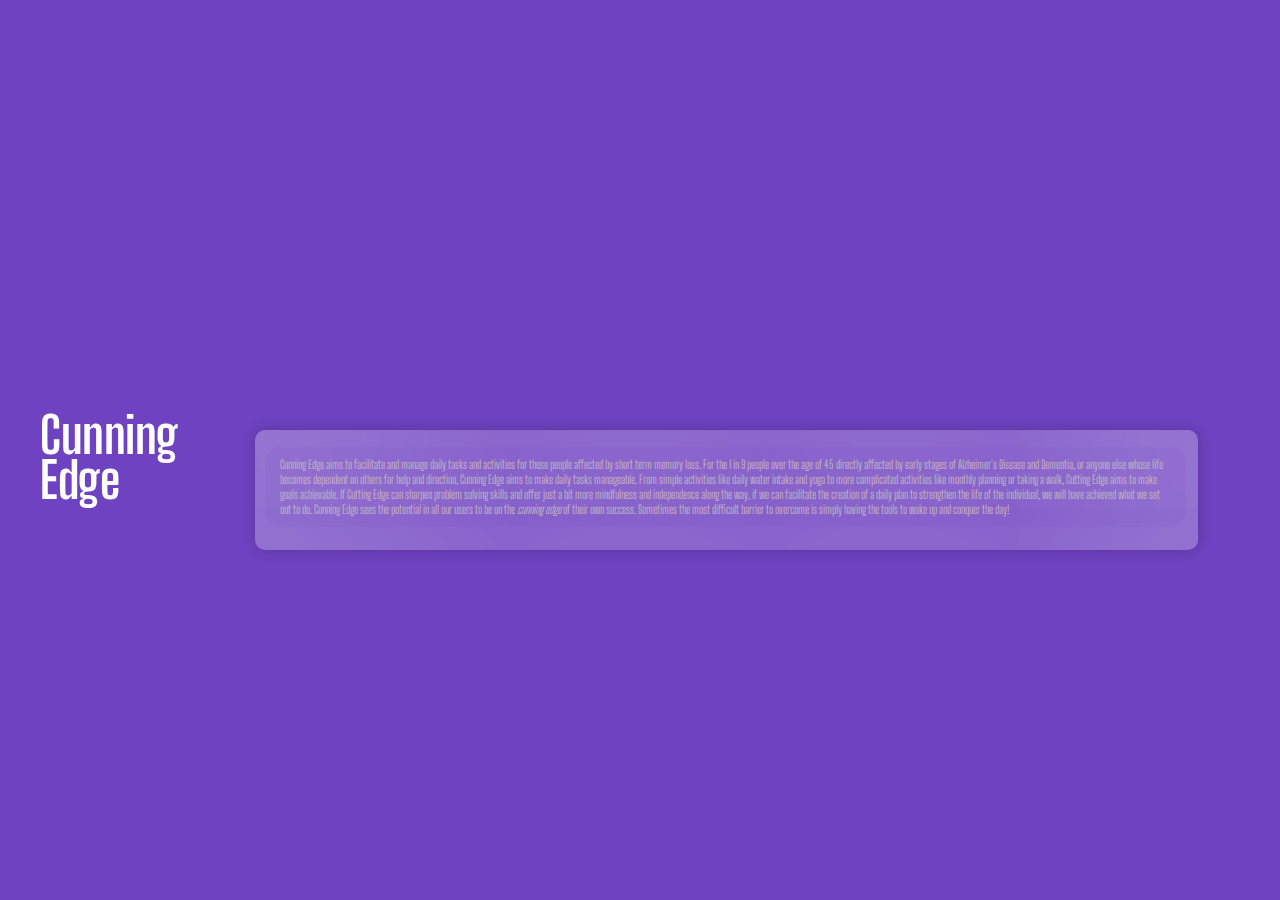
==== index.html @ 085a483a "changes in styling and changed html name" ====
<!DOCTYPE html>
<html lang="en">
<head>
    <meta charset="UTF-8">
    <meta http-equiv="X-UA-Compatible" content="IE=edge">
    <meta name="viewport" content="width=device-width, initial-scale=1.0">
    <link rel="stylesheet" href="style.css">
    <title>About Us</title>
</head>
<body>
    <!-- INSERT HEADER/LOGO-->
    <!-- HEADER -->
    <header>
        <h1 id="logo">Cunning<br>Edge</h1>
            <!-- <img src="images/body-icon-23.jpeg" alt="logo pic"> -->
    </header>
    
    <!-- INSERT NAVBAR-->

    
    <!-- SHOWCASE EFFECT-->
    <section id="showcase"> 
        <div class="show-container">
            <p>Cunning Edge aims to facilitate and manage daily tasks and activities for those people
                affected by short term memory loss. For the 1 in 9 people over the age of 45 directly
                affected by early stages of Alzheimer's Disease and Dementia, or anyone else whose life becomes dependent on others for help and direction, Cunning Edge aims to make daily tasks manageable. From simple activities like daily water intake and yoga to more complicated activities like monthly planning or taking a walk, Cutting Edge aims to make goals achievable. If Cutting Edge can sharpen problem solving skills and offer just a bit more mindfulness and independence along the way, if we can facilitate the creation of a daily plan to strengthen the life of the individual, we will have achieved what we set out to do. Cunning Edge sees the potential in all our users to be on the <i>cunning edge</i> of their own success. Sometimes the most difficult barrier to overcome is simply having the tools to wake up and conquer the day!
                </p>
        </div>       
    </section> 
</body>
</html>
---- style.css ----
@import url('https://fonts.googleapis.com/css2?family=Big+Shoulders+Display:wght@100;300&family=Comfortaa:wght@400;700&family=Just+Another+Hand&display=swap');

* {
    box-sizing: border-box;
}

body {
    background-color: #6f42c1;
    font-family: 'Big Shoulders Display', cursive;
    display: flex;
    align-items: center;
    justify-content: center;
    height: 100vh;
    margin: 0;
    padding: 5px;
}


header #logo {
    margin-left: 35px;
    margin-top: 50px;;
    font-size: 50px;
    color: #fff;
    line-height: 45px;
    letter-spacing: -.5px;
}

/* NAVBAR */

/* Showcase */
#showcase {
    margin: 20px;
    margin-top: 100px;
    width: 90%;
    padding: 5px;
    backdrop-filter: blur(1, 2);
}

.show-container {
    background:inherit;
    box-shadow: 0 0 1rem rgba(0, 0, 0, 0.2);
    position: relative;
    max-width: 90%;
    margin: auto;
    margin-bottom: 0;
    border-radius: 10px;
    padding: 5px 12px 20px 10px;
    overflow: hidden;
    z-index: 1;
 }

 .show-container:before {
    content: '';
    background:inherit;
    position: absolute;
    margin: -20px;
    top: 0;
    left: 0;
    right: 0;
    bottom: 0;
    box-shadow: inset 0 0 1500px rgba(255, 255, 255, .5);
    filter: blur(10px);
    z-index: -1;
}

 /* flip the gradient opacity */
.show-container p {
    background: radial-gradient(circle, rgba(111,66,193,0.0980392156862745) 100%, rgba(102,16,242,0.6274509803921569) 0%);
    background: blur;
    margin-bottom: 3px;
    border-radius: 15px;
    padding: 10px 15px;
    color:rgb(194, 180, 194);
    font-size: .75rem
}
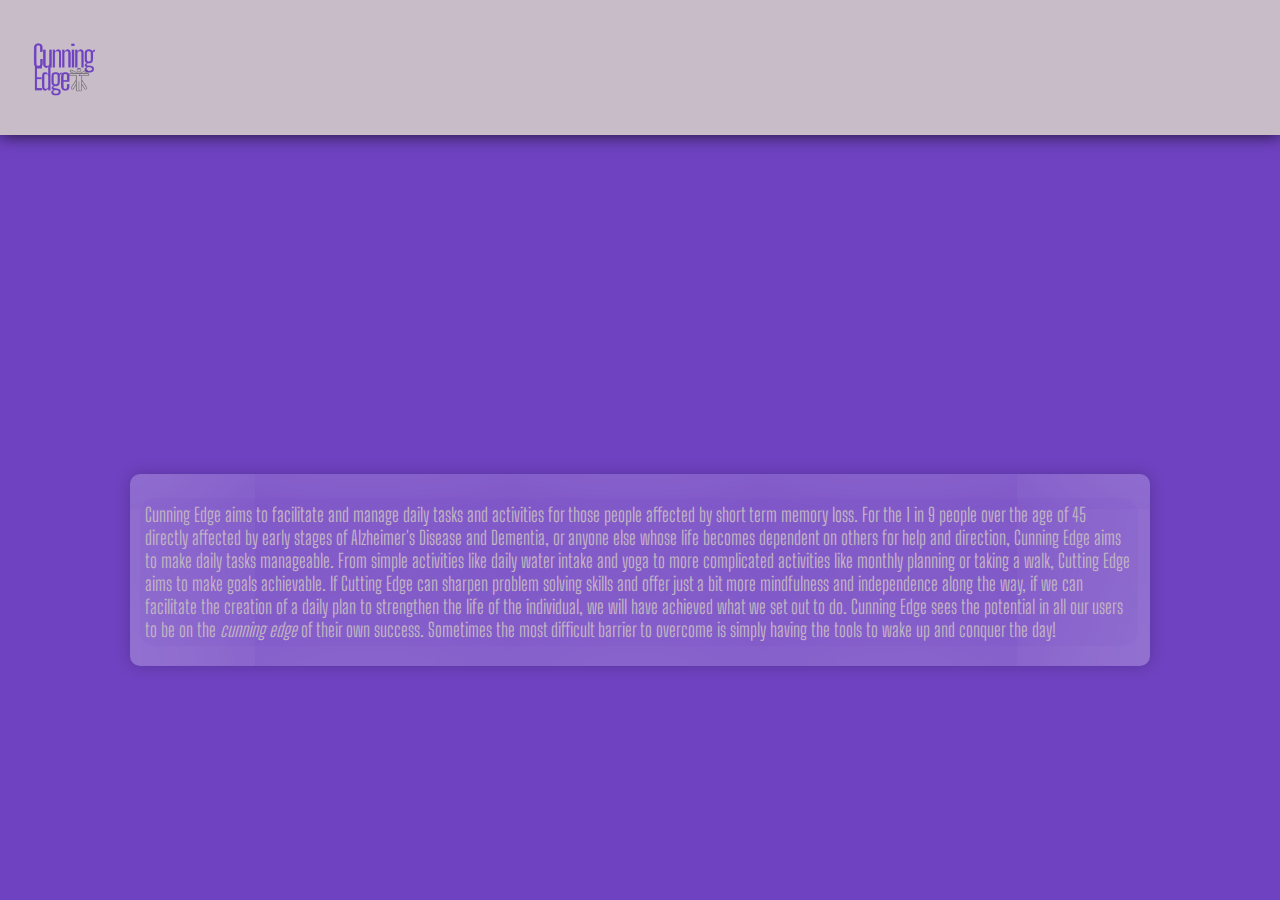
==== commit 8f008ea5: "added header and logo" ====
--- a/index.html
+++ b/index.html
@@ -9,11 +9,10 @@
 </head>
 <body>
     <!-- INSERT HEADER/LOGO-->
-    <!-- HEADER -->
-    <header>
-        <h1 id="logo">Cunning<br>Edge</h1>
-            <!-- <img src="images/body-icon-23.jpeg" alt="logo pic"> -->
-    </header>
+        <!-- HEADER/LOGO -->
+        <header i> 
+            <img src="images/logo.png" alt="logo pic">
+       </header>
     
     <!-- INSERT NAVBAR-->
 
--- a/style.css
+++ b/style.css
@@ -1,8 +1,9 @@
 @import url('https://fonts.googleapis.com/css2?family=Big+Shoulders+Display:wght@100;300&family=Comfortaa:wght@400;700&family=Just+Another+Hand&display=swap');
 
-* {
+ * {
     box-sizing: border-box;
-}
+} 
+
 
 body {
     background-color: #6f42c1;
@@ -10,27 +11,40 @@
     display: flex;
     align-items: center;
     justify-content: center;
-    height: 100vh;
+    height: 85vh;
     margin: 0;
     padding: 5px;
 }
 
+/* LOGO */
+header {
+    background-color: rgb(199, 188, 199);
+    position:absolute;
+    top: 0;
+    width: 100vw;
+    height: 15vh;
+    
+    box-shadow: 0 0 1rem rgba(0, 0, 0, 0.8);
+    z-index: -1;
+}
 
-header #logo {
-    margin-left: 35px;
-    margin-top: 50px;;
-    font-size: 50px;
-    color: #fff;
-    line-height: 45px;
-    letter-spacing: -.5px;
+header img {
+    padding: 0;
+    position: flex;
+    height: 150px;
+    width: 150px;
+    margin: 0px;
+    z-index: 2;
+    opacity: 2;
 }
+
 
 /* NAVBAR */
 
 /* Showcase */
 #showcase {
     margin: 20px;
-    margin-top: 100px;
+    margin-top: 400px;
     width: 90%;
     padding: 5px;
     backdrop-filter: blur(1, 2);
@@ -42,7 +56,7 @@
     position: relative;
     max-width: 90%;
     margin: auto;
-    margin-bottom: 0;
+    margin-bottom: 5px;
     border-radius: 10px;
     padding: 5px 12px 20px 10px;
     overflow: hidden;
@@ -63,13 +77,13 @@
     z-index: -1;
 }
 
- /* flip the gradient opacity */
+ 
 .show-container p {
     background: radial-gradient(circle, rgba(111,66,193,0.0980392156862745) 100%, rgba(102,16,242,0.6274509803921569) 0%);
     background: blur;
-    margin-bottom: 3px;
+    margin-bottom: 0;
     border-radius: 15px;
-    padding: 10px 15px;
+    padding: 5px 5px;
     color:rgb(194, 180, 194);
-    font-size: .75rem
+    font-size: 1.2rem
 }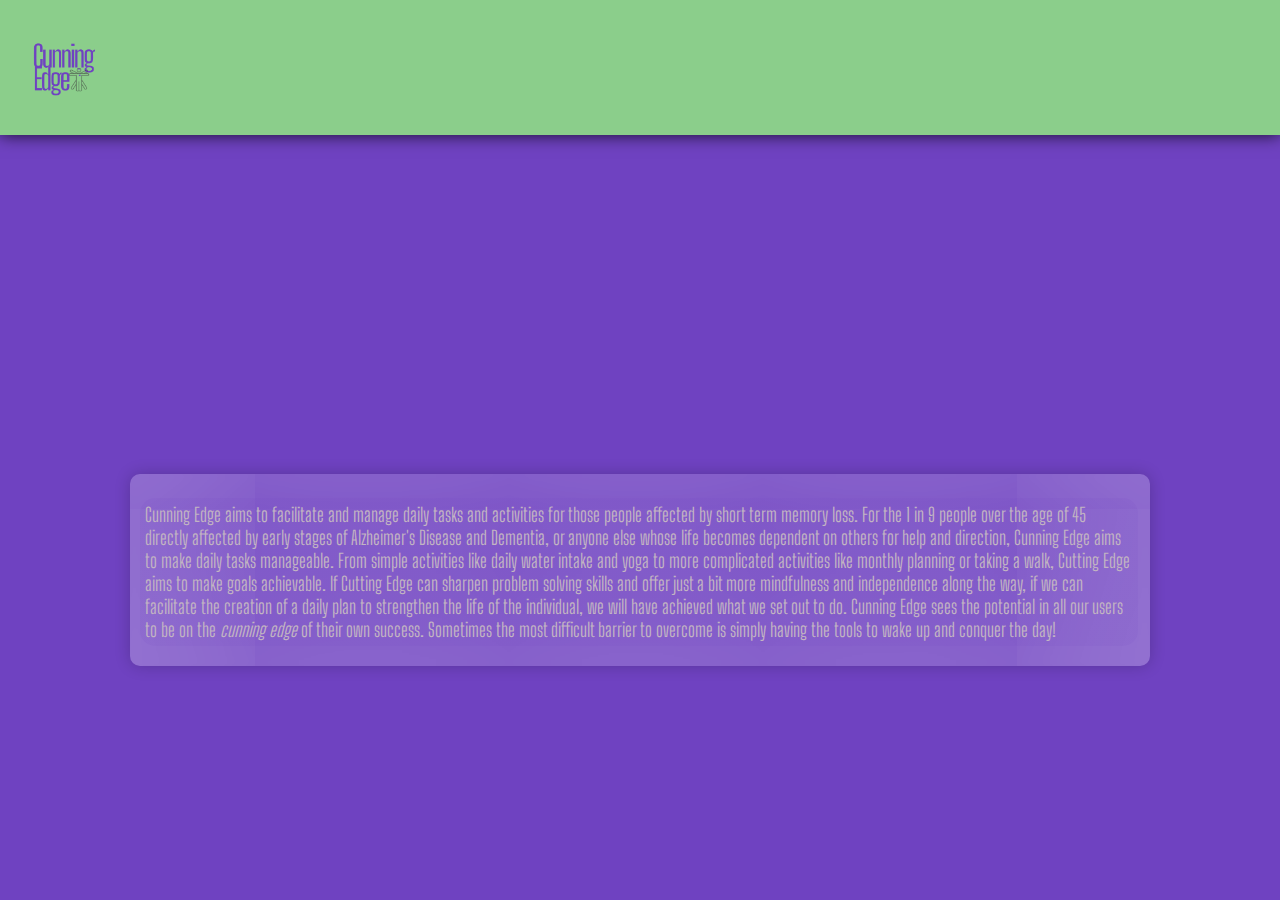
==== commit 6f6597f5: "changed color header" ====
--- a/index.html
+++ b/index.html
@@ -10,7 +10,7 @@
 <body>
     <!-- INSERT HEADER/LOGO-->
         <!-- HEADER/LOGO -->
-        <header i> 
+        <header> 
             <img src="images/logo.png" alt="logo pic">
        </header>
     
--- a/style.css
+++ b/style.css
@@ -18,7 +18,7 @@
 
 /* LOGO */
 header {
-    background-color: rgb(199, 188, 199);
+    background-color: rgb(139, 206, 139);
     position:absolute;
     top: 0;
     width: 100vw;
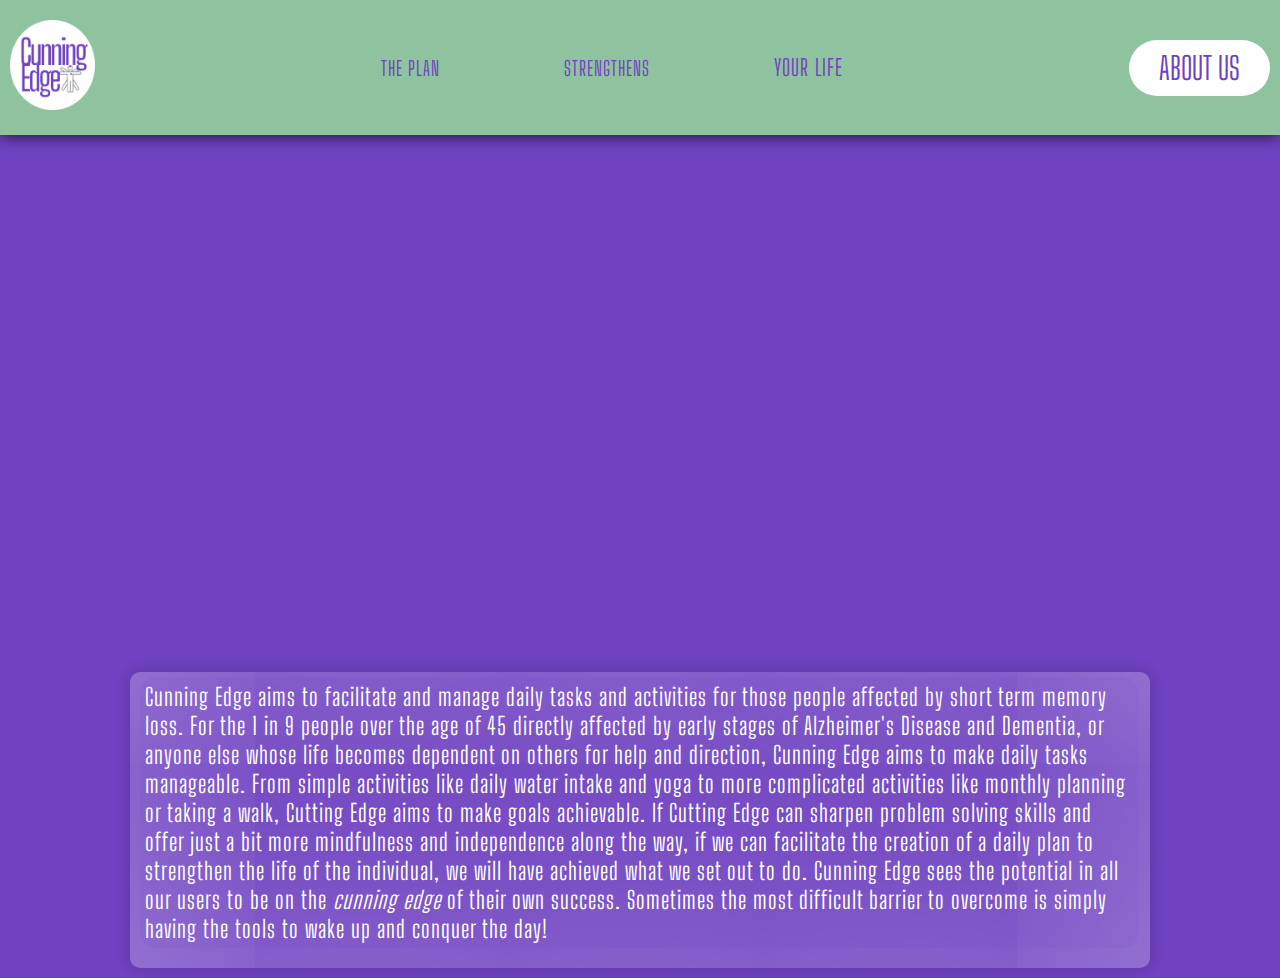
==== commit 056b25c2: "Group adjustments" ====
--- a/index.html
+++ b/index.html
@@ -8,23 +8,28 @@
     <title>About Us</title>
 </head>
 <body>
-    <!-- INSERT HEADER/LOGO-->
-        <!-- HEADER/LOGO -->
-        <header> 
-            <img src="images/logo.png" alt="logo pic">
-       </header>
-    
-    <!-- INSERT NAVBAR-->
-
-    
+    <!-- HEADER/LOGO-->
+    <!-- NAVBAR-->
+    <header id="navbar">
+        <a href="https://christinejackson464.github.io/CunningEdge_1"><img id="logo" src="images/g842.png" alt="Company Logo"></a>
+        <nav>
+            <ul class="nav-links">
+                <li><a href="https://sarahtruesdell.github.io/Calendar">The Plan</a></li>
+                <li><a href="https://christinejackson464.github.io/"alt="CapstonesplitLoading_MindBodyPage">Strengthens</a></li>
+                
+                <li><a href="https://christinejackson464.github.io/YourLife"></a>Your Life</a></li>
+            </ul>
+        </nav>
+            <a href="https://christinejackson464.github.io/AboutUs"><button>About Us</button></a>
+    </header>
     <!-- SHOWCASE EFFECT-->
-    <section id="showcase"> 
+    <section id="showcase">
         <div class="show-container">
             <p>Cunning Edge aims to facilitate and manage daily tasks and activities for those people
                 affected by short term memory loss. For the 1 in 9 people over the age of 45 directly
                 affected by early stages of Alzheimer's Disease and Dementia, or anyone else whose life becomes dependent on others for help and direction, Cunning Edge aims to make daily tasks manageable. From simple activities like daily water intake and yoga to more complicated activities like monthly planning or taking a walk, Cutting Edge aims to make goals achievable. If Cutting Edge can sharpen problem solving skills and offer just a bit more mindfulness and independence along the way, if we can facilitate the creation of a daily plan to strengthen the life of the individual, we will have achieved what we set out to do. Cunning Edge sees the potential in all our users to be on the <i>cunning edge</i> of their own success. Sometimes the most difficult barrier to overcome is simply having the tools to wake up and conquer the day!
                 </p>
-        </div>       
-    </section> 
+        </div>
+    </section>
 </body>
 </html>--- a/style.css
+++ b/style.css
@@ -1,12 +1,9 @@
 @import url('https://fonts.googleapis.com/css2?family=Big+Shoulders+Display:wght@100;300&family=Comfortaa:wght@400;700&family=Just+Another+Hand&display=swap');
-
- * {
+* {
     box-sizing: border-box;
-} 
-
-
+}
 body {
-    background-color: #6f42c1;
+    background-color: #6F42C1;
     font-family: 'Big Shoulders Display', cursive;
     display: flex;
     align-items: center;
@@ -14,8 +11,8 @@
     height: 85vh;
     margin: 0;
     padding: 5px;
+    letter-spacing: 1px;
 }
-
 /* LOGO */
 header {
     background-color: rgb(139, 206, 139);
@@ -23,11 +20,9 @@
     top: 0;
     width: 100vw;
     height: 15vh;
-    
     box-shadow: 0 0 1rem rgba(0, 0, 0, 0.8);
     z-index: -1;
 }
-
 header img {
     padding: 0;
     position: flex;
@@ -37,19 +32,71 @@
     z-index: 2;
     opacity: 2;
 }
-
-
 /* NAVBAR */
+@import url('https://fonts.googleapis.com/css2?family=Big+Shoulders+Display:wght@100;300&family=Comfortaa:wght@400;700&family=Just+Another+Hand&display=swap');
+*{
+    padding: 0;
+    margin: 0;
+    box-sizing: 0;
+}
+/* body{
+    background-color: #F3F1FF;
+} */
+li, a, button{
+    font-family: 'Big Shoulders Display', cursive;
+    text-transform: uppercase;
+    font-size: 1.4em;
+    color: #6F42C1;
+    text-decoration: none;
+}
+header{
+    /* background-image: linear-gradient(#26596D, #4090AF); */
+    display: flex;
+    justify-content: space-between;
+    align-items: center;
+    padding: 10px;
+    background-color: rgba(151, 227, 151, 0.8);
+}
+#logo{
+    width: 85px;
+    height: 90px;
+}
+.nav-links{
+    transition: all 0.2s ease 0s;
+}
+.nav-links li{
+    display: inline-block;
+    padding: 0px 60px;
+    
+}
+.nav-links li a{
+    color: #6F42C1;
+    transition: all 0.2s ease 0s;
+    font-size: 20px;
+}
+.nav-links li a:hover{
+    color: #fff;
+}
+button{
+    padding: 9px 30px;
+    background-color: #fff;
+    border: none;
+    border-radius: 50px;
+    cursor: pointer;
+    transition: all 0.2s ease 0s;
+}
+button:hover{
+    background-color: plum;
+}
 
 /* Showcase */
 #showcase {
     margin: 20px;
-    margin-top: 400px;
+    margin-top: 900px;
     width: 90%;
     padding: 5px;
     backdrop-filter: blur(1, 2);
 }
-
 .show-container {
     background:inherit;
     box-shadow: 0 0 1rem rgba(0, 0, 0, 0.2);
@@ -62,7 +109,6 @@
     overflow: hidden;
     z-index: 1;
  }
-
  .show-container:before {
     content: '';
     background:inherit;
@@ -76,14 +122,34 @@
     filter: blur(10px);
     z-index: -1;
 }
-
- 
 .show-container p {
     background: radial-gradient(circle, rgba(111,66,193,0.0980392156862745) 100%, rgba(102,16,242,0.6274509803921569) 0%);
     background: blur;
     margin-bottom: 0;
     border-radius: 15px;
     padding: 5px 5px;
-    color:rgb(194, 180, 194);
-    font-size: 1.2rem
-}+    color:rgb(255, 255, 255);
+    font-size: 1.5rem
+}
+
+@media screen and (max-width: 1080px) {
+    /* button{
+        display: none;
+    } */
+    .nav-links li{
+        padding: 0px 10px;
+    }
+}
+/* @media screen and (max-width: 730px) {
+    .nav-links {
+        display: none;
+    }
+    header{
+        display: block;
+        text-align: right;
+    }
+} */
+
+
+
+
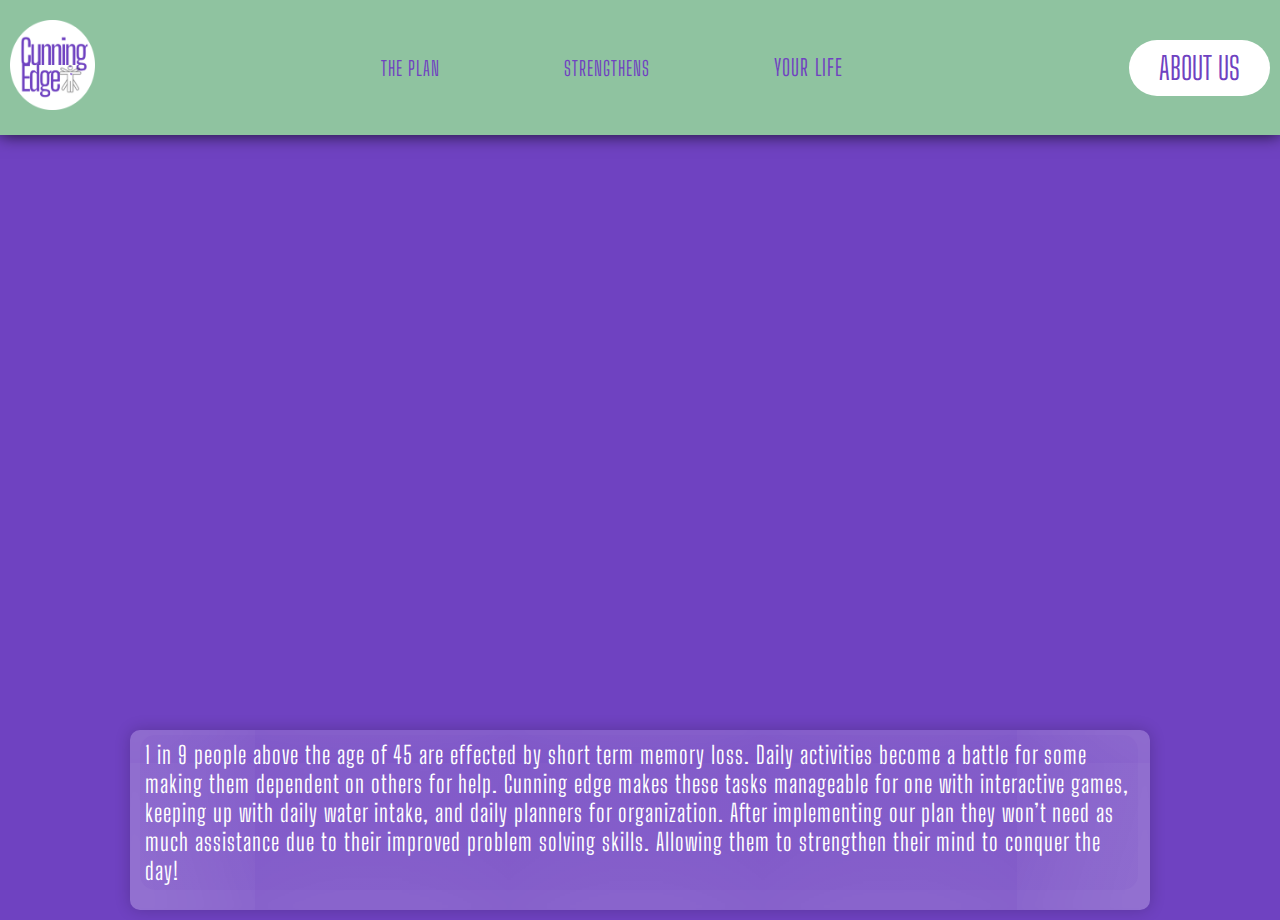
==== commit 21991289: "Simplified AboutUS per user suggestion" ====
--- a/index.html
+++ b/index.html
@@ -15,7 +15,7 @@
         <nav>
             <ul class="nav-links">
                 <li><a href="https://sarahtruesdell.github.io/Calendar">The Plan</a></li>
-                <li><a href="https://christinejackson464.github.io/"alt="CapstonesplitLoading_MindBodyPage">Strengthens</a></li>
+                <li><a href="https://christinejackson464.github.io/"alt="CapstoneSplitLoading_MindBodyPage">Strengthens</a></li>
                 
                 <li><a href="https://christinejackson464.github.io/YourLife"></a>Your Life</a></li>
             </ul>
@@ -25,10 +25,7 @@
     <!-- SHOWCASE EFFECT-->
     <section id="showcase">
         <div class="show-container">
-            <p>Cunning Edge aims to facilitate and manage daily tasks and activities for those people
-                affected by short term memory loss. For the 1 in 9 people over the age of 45 directly
-                affected by early stages of Alzheimer's Disease and Dementia, or anyone else whose life becomes dependent on others for help and direction, Cunning Edge aims to make daily tasks manageable. From simple activities like daily water intake and yoga to more complicated activities like monthly planning or taking a walk, Cutting Edge aims to make goals achievable. If Cutting Edge can sharpen problem solving skills and offer just a bit more mindfulness and independence along the way, if we can facilitate the creation of a daily plan to strengthen the life of the individual, we will have achieved what we set out to do. Cunning Edge sees the potential in all our users to be on the <i>cunning edge</i> of their own success. Sometimes the most difficult barrier to overcome is simply having the tools to wake up and conquer the day!
-                </p>
+            <p>1 in 9 people above the age of 45 are effected by short term memory loss. Daily activities become a battle for some making them dependent on others for help. Cunning edge makes these tasks manageable for one with interactive games, keeping up with daily water intake, and daily planners for organization. After implementing our plan they won’t need as much assistance due to their improved problem solving skills. Allowing them to strengthen their mind to conquer the day!
         </div>
     </section>
 </body>
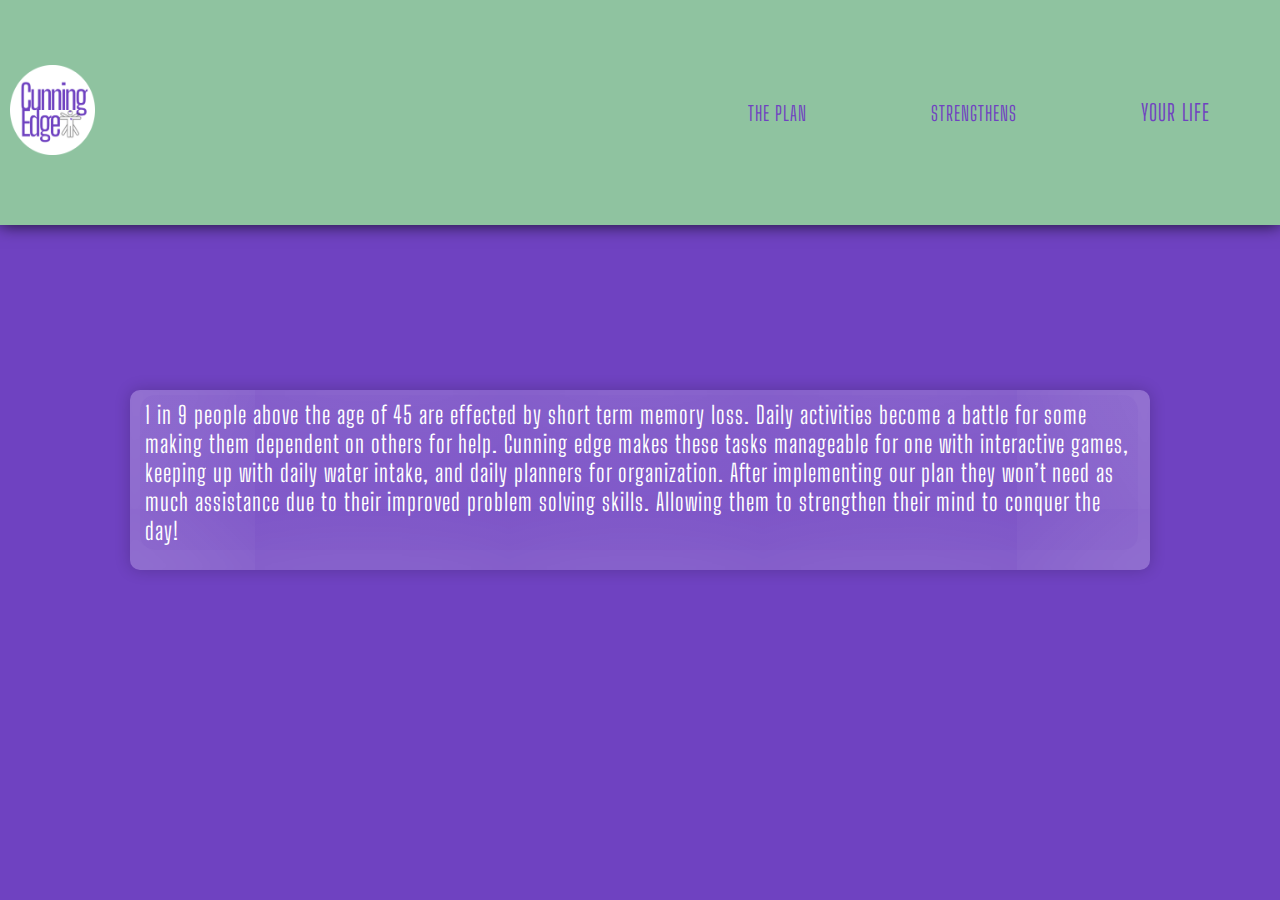
==== commit c5eab8fa: "deleted unnecessary button" ====
--- a/index.html
+++ b/index.html
@@ -15,12 +15,12 @@
         <nav>
             <ul class="nav-links">
                 <li><a href="https://sarahtruesdell.github.io/Calendar">The Plan</a></li>
-                <li><a href="https://christinejackson464.github.io/"alt="CapstoneSplitLoading_MindBodyPage">Strengthens</a></li>
+                <li><a href="https://christinejackson464.github.io/CapstonesplitLoading_MindBodyPage/ "alt="CapstoneSplitLoading_MindBodyPage">Strengthens</a></li>
                 
                 <li><a href="https://christinejackson464.github.io/YourLife"></a>Your Life</a></li>
             </ul>
         </nav>
-            <a href="https://christinejackson464.github.io/AboutUs"><button>About Us</button></a>
+
     </header>
     <!-- SHOWCASE EFFECT-->
     <section id="showcase">
--- a/style.css
+++ b/style.css
@@ -19,7 +19,7 @@
     position:absolute;
     top: 0;
     width: 100vw;
-    height: 15vh;
+    height: 25vh;
     box-shadow: 0 0 1rem rgba(0, 0, 0, 0.8);
     z-index: -1;
 }
@@ -92,7 +92,7 @@
 /* Showcase */
 #showcase {
     margin: 20px;
-    margin-top: 900px;
+    margin-top: 220px;
     width: 90%;
     padding: 5px;
     backdrop-filter: blur(1, 2);
@@ -133,22 +133,28 @@
 }
 
 @media screen and (max-width: 1080px) {
-    /* button{
-        display: none;
-    } */
     .nav-links li{
         padding: 0px 10px;
     }
 }
-/* @media screen and (max-width: 730px) {
+@media screen and (max-width: 730px) {
     .nav-links {
+        display: column;
+        margin-bottom: 12px;
+        
+    }
+    header{
+        height: 16vh;
+        display: block;
+        text-align: center;
+    }
+    button {
         display: none;
     }
-    header{
-        display: block;
-        text-align: right;
+    .showcase {
+        margin-top: 375px;
     }
-} */
+} 
 
 
 
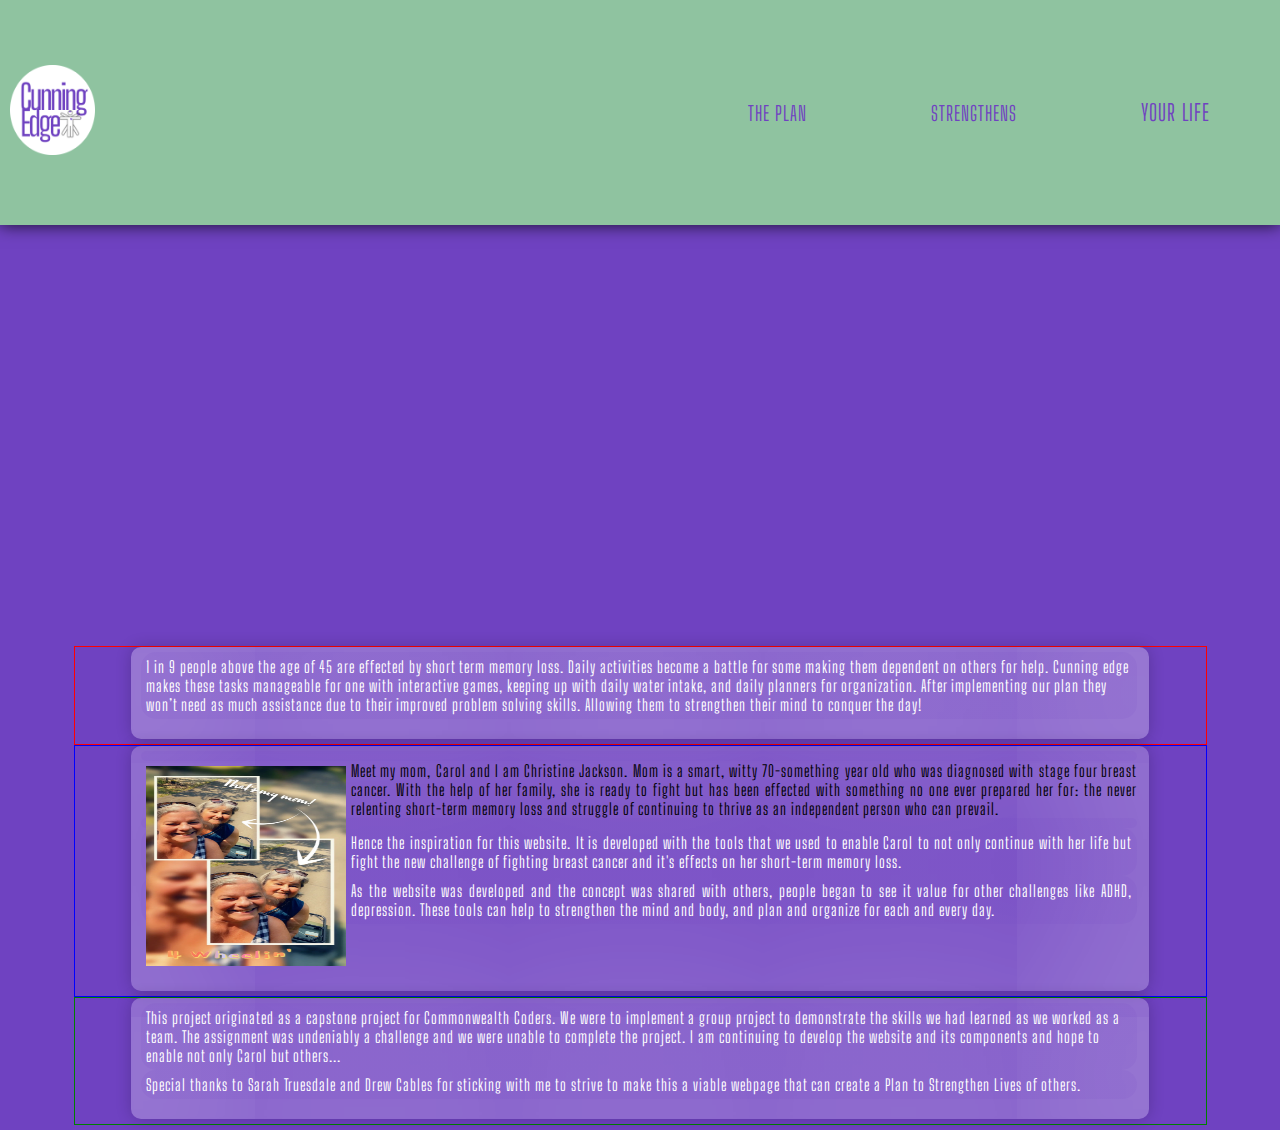
==== commit 92eae90b: "Changed verbage, added pic" ====
--- a/index.html
+++ b/index.html
@@ -8,8 +8,7 @@
     <title>About Us</title>
 </head>
 <body>
-    <!-- HEADER/LOGO-->
-    <!-- NAVBAR-->
+    <!-- HEADER/LOGO & NAVBAR-->
     <header id="navbar">
         <a href="https://christinejackson464.github.io/CunningEdge_1"><img id="logo" src="images/g842.png" alt="Company Logo"></a>
         <nav>
@@ -23,10 +22,26 @@
 
     </header>
     <!-- SHOWCASE EFFECT-->
-    <section id="showcase">
+    <div class="container">
+    <section id="showcase1">
         <div class="show-container">
-            <p>1 in 9 people above the age of 45 are effected by short term memory loss. Daily activities become a battle for some making them dependent on others for help. Cunning edge makes these tasks manageable for one with interactive games, keeping up with daily water intake, and daily planners for organization. After implementing our plan they won’t need as much assistance due to their improved problem solving skills. Allowing them to strengthen their mind to conquer the day!
+            <p>1 in 9 people above the age of 45 are effected by short term memory loss. Daily activities become a battle for some making them dependent on others for help. Cunning edge makes these tasks manageable for one with interactive games, keeping up with daily water intake, and daily planners for organization. After implementing our plan they won’t need as much assistance due to their improved problem solving skills. Allowing them to strengthen their mind to conquer the day!</p>
         </div>
     </section>
+    <section id="showcase2">
+
+        <div class="show-container">
+            <p><aside><img id="Mom" src="images/IMG_CJ.JPG" alt="photo of Carol Collins"></aside>Meet my mom, Carol and I am Christine Jackson. Mom is a smart, witty 70-something year old who was diagnosed with stage four breast cancer. With the help of her family, she is ready to fight but has been effected with something no one ever prepared her for: the never relenting short-term memory loss and struggle of continuing to thrive as an independent person who can prevail.</p>
+            <p>Hence the inspiration for this website. It is developed with the tools that we used to enable Carol to not only continue with her life but fight the new challenge of fighting breast cancer and it's effects on her short-term memory loss.</p>
+            <p>As the website was developed and the concept was shared with others, people began to see it value for other challenges like ADHD, depression. These tools can help to strengthen the mind and body, and plan and organize for each and every day. </p>
+        </div>
+    </section>
+    <section id="showcase3">
+        <div class="show-container">
+            <p>This project originated as a capstone project for Commonwealth Coders. We were to implement a group project to demonstrate the skills we had learned as we worked as a team. The assignment was undeniably a challenge and we were unable to complete the project. I am continuing to develop the website and its components and hope to enable not only Carol but others...</p>
+            <p>Special thanks to Sarah Truesdale and Drew Cables for sticking with me to strive to make this a viable webpage that can create a Plan to Strengthen Lives of others.</p>
+        </div>
+    </section>
+</div>
 </body>
 </html>--- a/style.css
+++ b/style.css
@@ -90,13 +90,14 @@
 }
 
 /* Showcase */
-#showcase {
+.container {
     margin: 20px;
-    margin-top: 220px;
+    margin-top: 1025px;
     width: 90%;
     padding: 5px;
     backdrop-filter: blur(1, 2);
-}
+} 
+
 .show-container {
     background:inherit;
     box-shadow: 0 0 1rem rgba(0, 0, 0, 0.2);
@@ -129,8 +130,30 @@
     border-radius: 15px;
     padding: 5px 5px;
     color:rgb(255, 255, 255);
-    font-size: 1.5rem
+    font-size: 1rem
 }
+
+#showcase1 {
+    border: 1px solid red;
+}
+
+#showcase2 img {
+    color: #fff;
+    width: 200px;
+    height: 200px;
+    float: left; 
+    margin: 5px;
+}
+
+#showcase2 {
+    border: 1px solid blue;
+    text-align: justify;
+}
+
+#showcase3 {
+    border: 1px solid green;
+}
+
 
 @media screen and (max-width: 1080px) {
     .nav-links li{
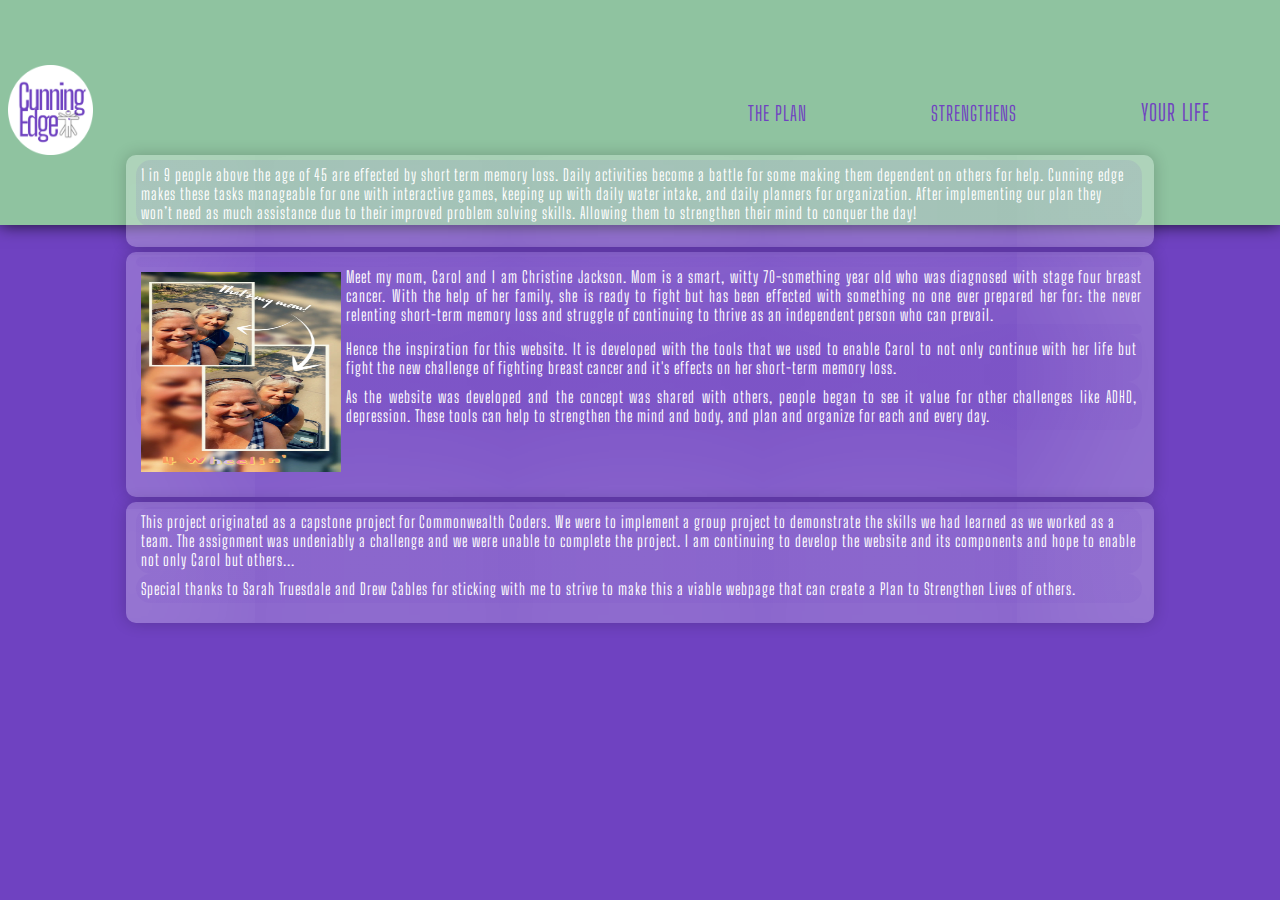
==== commit 609fffcb: "Adjusting media queries" ====
--- a/index.html
+++ b/index.html
@@ -23,25 +23,25 @@
     </header>
     <!-- SHOWCASE EFFECT-->
     <div class="container">
-    <section id="showcase1">
-        <div class="show-container">
-            <p>1 in 9 people above the age of 45 are effected by short term memory loss. Daily activities become a battle for some making them dependent on others for help. Cunning edge makes these tasks manageable for one with interactive games, keeping up with daily water intake, and daily planners for organization. After implementing our plan they won’t need as much assistance due to their improved problem solving skills. Allowing them to strengthen their mind to conquer the day!</p>
-        </div>
-    </section>
-    <section id="showcase2">
+        <section id="showcase1">
+            <div class="show-container">
+                <p>1 in 9 people above the age of 45 are effected by short term memory loss. Daily activities become a battle for some making them dependent on others for help. Cunning edge makes these tasks manageable for one with interactive games, keeping up with daily water intake, and daily planners for organization. After implementing our plan they won’t need as much assistance due to their improved problem solving skills. Allowing them to strengthen their mind to conquer the day!</p>
+            </div>
+        </section>
+        <section id="showcase2">
 
-        <div class="show-container">
-            <p><aside><img id="Mom" src="images/IMG_CJ.JPG" alt="photo of Carol Collins"></aside>Meet my mom, Carol and I am Christine Jackson. Mom is a smart, witty 70-something year old who was diagnosed with stage four breast cancer. With the help of her family, she is ready to fight but has been effected with something no one ever prepared her for: the never relenting short-term memory loss and struggle of continuing to thrive as an independent person who can prevail.</p>
-            <p>Hence the inspiration for this website. It is developed with the tools that we used to enable Carol to not only continue with her life but fight the new challenge of fighting breast cancer and it's effects on her short-term memory loss.</p>
-            <p>As the website was developed and the concept was shared with others, people began to see it value for other challenges like ADHD, depression. These tools can help to strengthen the mind and body, and plan and organize for each and every day. </p>
-        </div>
-    </section>
-    <section id="showcase3">
-        <div class="show-container">
-            <p>This project originated as a capstone project for Commonwealth Coders. We were to implement a group project to demonstrate the skills we had learned as we worked as a team. The assignment was undeniably a challenge and we were unable to complete the project. I am continuing to develop the website and its components and hope to enable not only Carol but others...</p>
-            <p>Special thanks to Sarah Truesdale and Drew Cables for sticking with me to strive to make this a viable webpage that can create a Plan to Strengthen Lives of others.</p>
-        </div>
-    </section>
-</div>
+            <div class="show-container">
+                <p><aside><img id="Mom" src="images/IMG_CJ.JPG" alt="photo of Carol Collins"></aside>Meet my mom, Carol and I am Christine Jackson. Mom is a smart, witty 70-something year old who was diagnosed with stage four breast cancer. With the help of her family, she is ready to fight but has been effected with something no one ever prepared her for: the never relenting short-term memory loss and struggle of continuing to thrive as an independent person who can prevail.</p>
+                <p>Hence the inspiration for this website. It is developed with the tools that we used to enable Carol to not only continue with her life but fight the new challenge of fighting breast cancer and it's effects on her short-term memory loss.</p>
+                <p>As the website was developed and the concept was shared with others, people began to see it value for other challenges like ADHD, depression. These tools can help to strengthen the mind and body, and plan and organize for each and every day. </p>
+         </div>
+        </section>
+        <section id="showcase3">
+            <div class="show-container">
+                <p>This project originated as a capstone project for Commonwealth Coders. We were to implement a group project to demonstrate the skills we had learned as we worked as a team. The assignment was undeniably a challenge and we were unable to complete the project. I am continuing to develop the website and its components and hope to enable not only Carol but others...</p>
+                <p>Special thanks to Sarah Truesdale and Drew Cables for sticking with me to strive to make this a viable webpage that can create a Plan to Strengthen Lives of others.</p>
+            </div>
+        </section>
+    </div>
 </body>
 </html>--- a/style.css
+++ b/style.css
@@ -1,7 +1,11 @@
 @import url('https://fonts.googleapis.com/css2?family=Big+Shoulders+Display:wght@100;300&family=Comfortaa:wght@400;700&family=Just+Another+Hand&display=swap');
+
 * {
     box-sizing: border-box;
-}
+    padding: 0;
+    margin: 0;
+    }
+
 body {
     background-color: #6F42C1;
     font-family: 'Big Shoulders Display', cursive;
@@ -29,19 +33,11 @@
     height: 150px;
     width: 150px;
     margin: 0px;
+    margin-left: -2%;
     z-index: 2;
     opacity: 2;
 }
 /* NAVBAR */
-@import url('https://fonts.googleapis.com/css2?family=Big+Shoulders+Display:wght@100;300&family=Comfortaa:wght@400;700&family=Just+Another+Hand&display=swap');
-*{
-    padding: 0;
-    margin: 0;
-    box-sizing: 0;
-}
-/* body{
-    background-color: #F3F1FF;
-} */
 li, a, button{
     font-family: 'Big Shoulders Display', cursive;
     text-transform: uppercase;
@@ -91,9 +87,10 @@
 
 /* Showcase */
 .container {
+    height: 75vh;
+    width: 90vw;
     margin: 20px;
-    margin-top: 1025px;
-    width: 90%;
+    margin-top: 230px;
     padding: 5px;
     backdrop-filter: blur(1, 2);
 } 
@@ -133,12 +130,7 @@
     font-size: 1rem
 }
 
-#showcase1 {
-    border: 1px solid red;
-}
-
 #showcase2 img {
-    color: #fff;
     width: 200px;
     height: 200px;
     float: left; 
@@ -146,12 +138,21 @@
 }
 
 #showcase2 {
-    border: 1px solid blue;
     text-align: justify;
+    color: #fff;
 }
 
-#showcase3 {
-    border: 1px solid green;
+@media screen and (max-width: 730px) {
+    .nav-links {
+        display: column;
+        margin-bottom: 12px;
+    }
+    
+    header{
+        height: 30vh;
+        display: block;
+        text-align: center;
+    }
 }
 
 
@@ -159,26 +160,8 @@
     .nav-links li{
         padding: 0px 10px;
     }
-}
-@media screen and (max-width: 730px) {
-    .nav-links {
-        display: column;
-        margin-bottom: 12px;
-        
+
+    .container {
+        margin-top: 350px;
     }
-    header{
-        height: 16vh;
-        display: block;
-        text-align: center;
-    }
-    button {
-        display: none;
-    }
-    .showcase {
-        margin-top: 375px;
-    }
-} 
-
-
-
-
+}